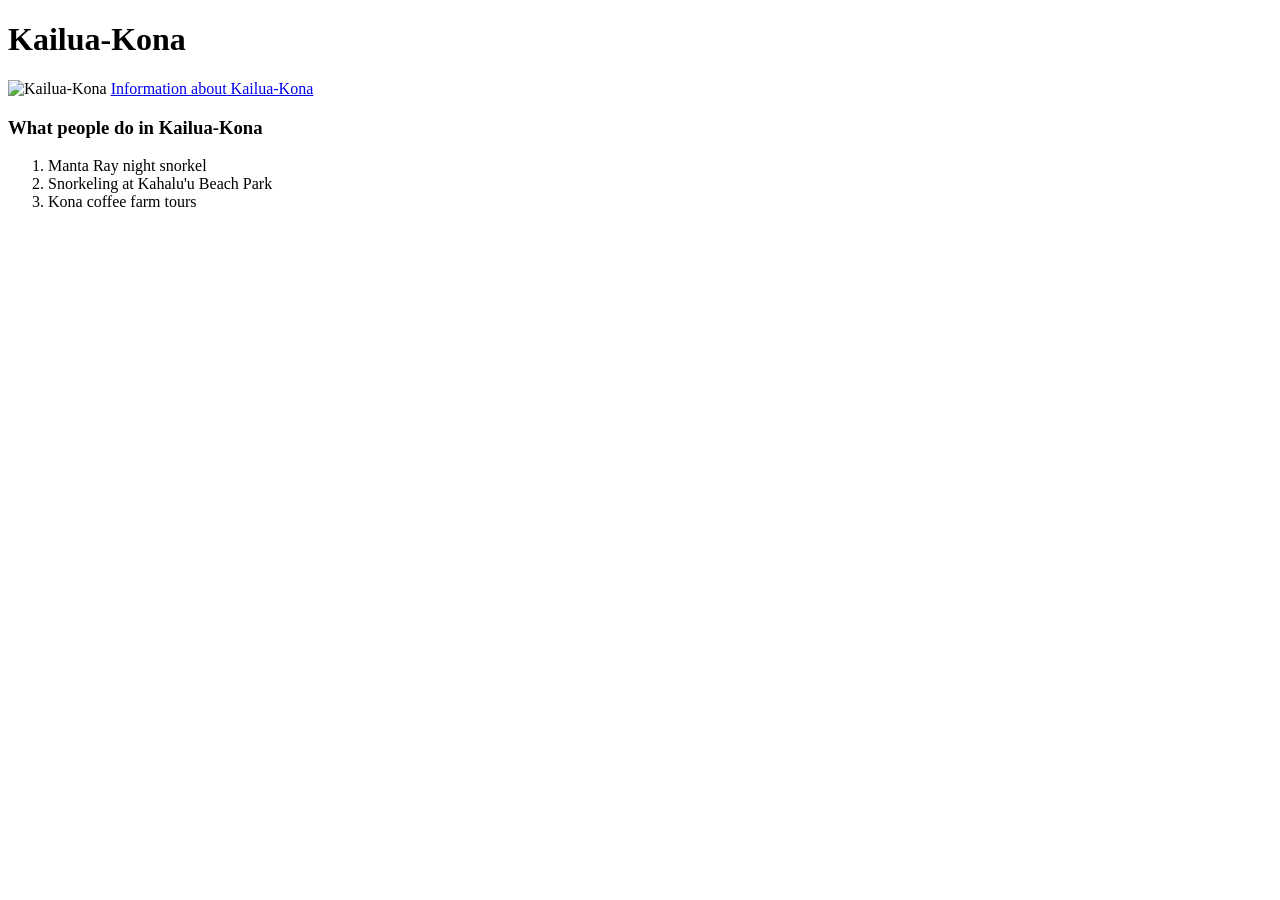
==== Islands/Pages/Kailua-Kona.html @ e1e519e4 "Done" ====
<!DOCTYPE html>

<html>
    <head>

<title>Kailua-Kona</title>
<meta charset="UTF-8">

    </head>

    <body>

<h1>Kailua-Kona</h1>

<img src="https://www.aloha-hawaiian.com/wp-content/uploads/2024/12/Why-Visit-Kailua-Kona-1024x585.jpg" alt="Kailua-Kona">

<a href="https://en.wikipedia.org/wiki/Kailua-Kona,_Hawaii">Information about Kailua-Kona</a>

<h3>What people do in Kailua-Kona</h3>
<ol>
<li>Manta Ray night snorkel</li>
<li>Snorkeling at Kahalu'u Beach Park</li>
<li>Kona coffee farm tours</li>
</ol>



    </body>





</html>
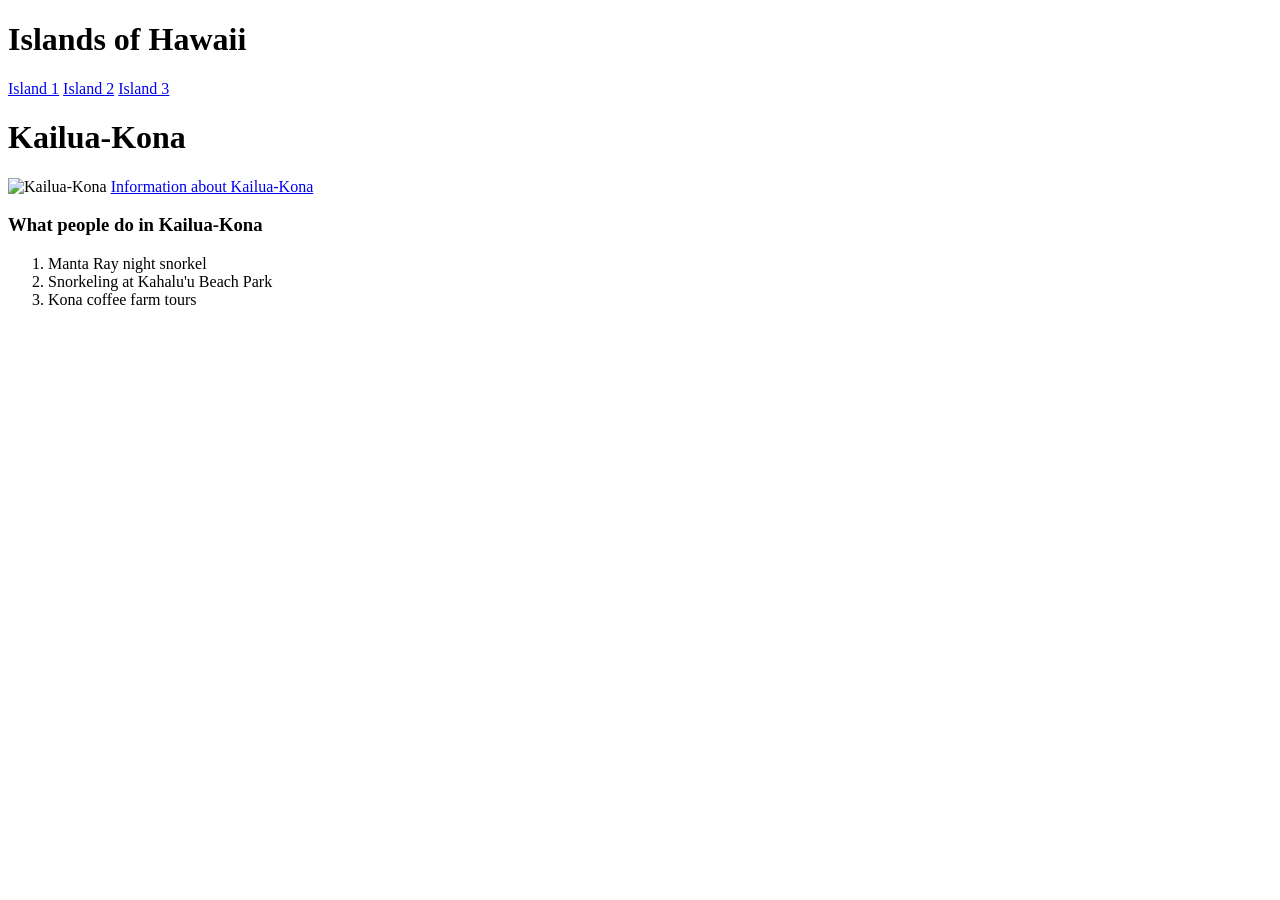
==== commit 41c66c0a: "Done" ====
--- a/Islands/Pages/Kailua-Kona.html
+++ b/Islands/Pages/Kailua-Kona.html
@@ -9,6 +9,16 @@
     </head>
 
     <body>
+
+<header>
+    <h1>Islands of Hawaii</h1>
+</header>
+
+<nav>
+    <a href="index.html">Island 1</a>
+    <a href="Maui.html">Island 2</a>
+    <a href="Kailua-Kona.html">Island 3</a>
+</nav>
 
 <h1>Kailua-Kona</h1>
 
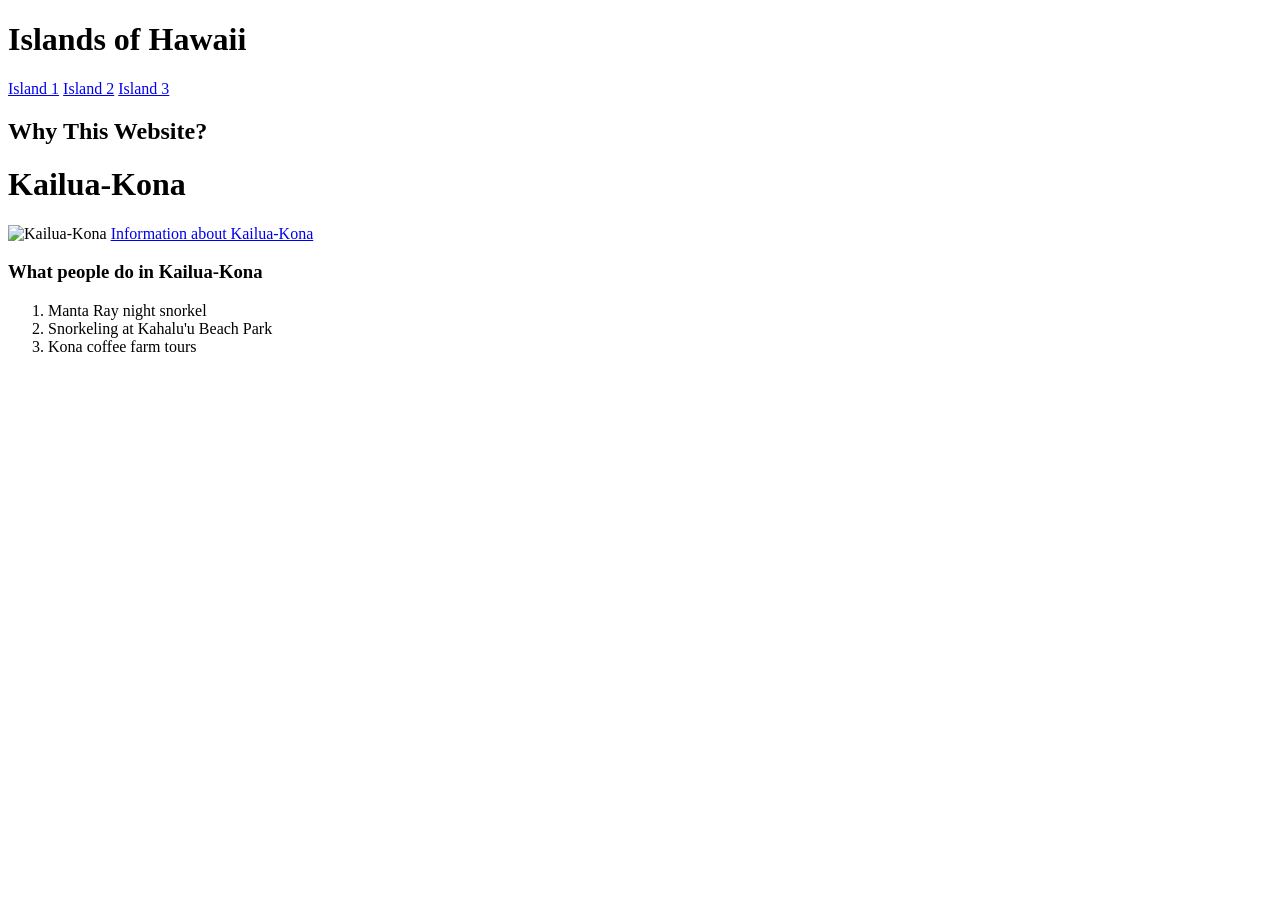
==== commit 72112064: "Done" ====
--- a/Islands/Pages/Kailua-Kona.html
+++ b/Islands/Pages/Kailua-Kona.html
@@ -20,6 +20,11 @@
     <a href="Kailua-Kona.html">Island 3</a>
 </nav>
 
+<div class="grid">
+
+</div>
+    <h2>Why This Website?</h2>
+    
 <h1>Kailua-Kona</h1>
 
 <img src="https://www.aloha-hawaiian.com/wp-content/uploads/2024/12/Why-Visit-Kailua-Kona-1024x585.jpg" alt="Kailua-Kona">
